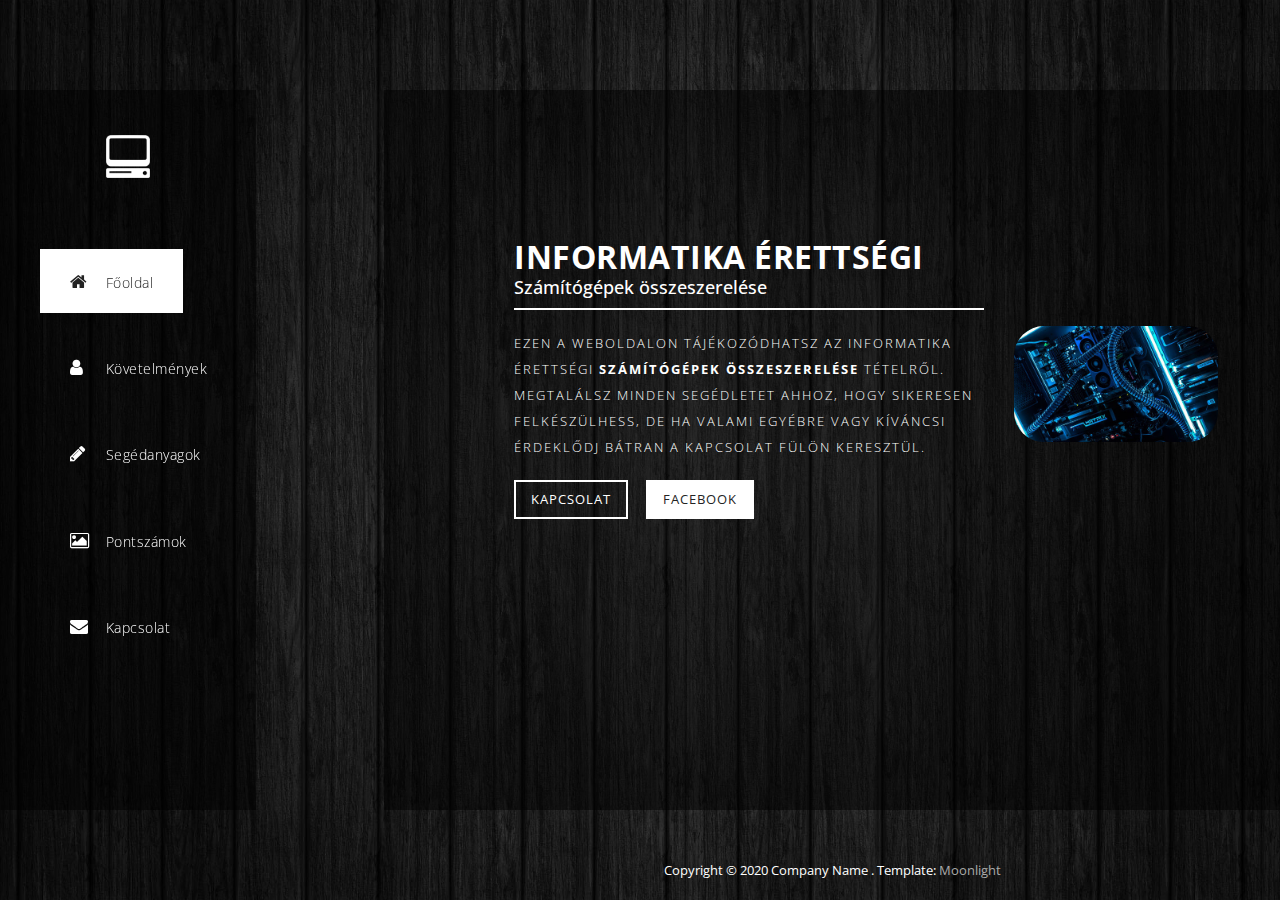
==== VR-weblap/index.html @ 4102e675 "Segédanyagok, pontszámok,és kapcsolat lap rendezés" ====
<!DOCTYPE html>
<html>
    <head>
        <meta charset="utf-8">
        <html lang="hu">
		<meta http-equiv="X-UA-Compatible" content="IE=edge,chrome=1">
        <title>Informatika-Számítógépek összeszerelése</title>

        <meta name="description" content="">
        <meta name="viewport" content="width=device-width, initial-scale=1">
        <link rel="apple-touch-icon" href="apple-touch-icon.png">

        <link rel="stylesheet" href="css/bootstrap.min.css">
        <link rel="stylesheet" href="css/bootstrap-theme.min.css">
        <link rel="stylesheet" href="css/fontAwesome.css">
        <link rel="stylesheet" href="css/light-box.css">
        <link rel="stylesheet" href="css/templatemo-main.css">

        <link href="https://fonts.googleapis.com/css?family=Open+Sans:300,400,600,700,800" rel="stylesheet">

        <script src="js/vendor/modernizr-2.8.3-respond-1.4.2.min.js"></script>
    </head>

<body>
    
    <div class="sequence">
  
      <div class="seq-preloader">
        <svg width="39" height="16" viewBox="0 0 39 16" xmlns="http://www.w3.org/2000/svg" class="seq-preload-indicator"><g fill="#F96D38"><path class="seq-preload-circle seq-preload-circle-1" d="M3.999 12.012c2.209 0 3.999-1.791 3.999-3.999s-1.79-3.999-3.999-3.999-3.999 1.791-3.999 3.999 1.79 3.999 3.999 3.999z"/><path class="seq-preload-circle seq-preload-circle-2" d="M15.996 13.468c3.018 0 5.465-2.447 5.465-5.466 0-3.018-2.447-5.465-5.465-5.465-3.019 0-5.466 2.447-5.466 5.465 0 3.019 2.447 5.466 5.466 5.466z"/><path class="seq-preload-circle seq-preload-circle-3" d="M31.322 15.334c4.049 0 7.332-3.282 7.332-7.332 0-4.049-3.282-7.332-7.332-7.332s-7.332 3.283-7.332 7.332c0 4.05 3.283 7.332 7.332 7.332z"/></g></svg>
      </div>
      
    </div>
    
  
        <nav>
          <div class="logo">
              <img src="computer.png" alt="">
          </div>
          <div class="mini-logo">
              <img src="" alt="">
          </div>
          <ul>
            <li><a href="#1"><i class="fa fa-home"></i> <em>Főoldal</em></a></li>
            <li><a href="#2"><i class="fa fa-user"></i> <em>Követelmények</em></a></li>
            <li><a href="#3"><i class="fa fa-pencil"></i> <em>Segédanyagok</em></a></li>
            <li><a href="#4"><i class="fa fa-image"></i> <em>Pontszámok</em></a></li>
            <li><a href="#5"><i class="fa fa-envelope"></i> <em>Kapcsolat</em></a></li>
          </ul>
        </nav>
        
        <div class="slides">
          <div class="slide" id="1">
            <div class="content first-content">
              <div class="container-fluid">
                  <div class="col-md-3">
				      <div class="author-image"><img src="insidepc.jpg" alt="Számítógép"></div>
				  </div>
                  <div class="col-md-9">
                      <h2 style="font-size: 2.5vw;">Informatika érettségi</h2>
					  <div class="alcim"><h4>Számítógépek összeszerelése</h4></div>
                      <p>Ezen a weboldalon tájékozódhatsz az informatika érettségi <strong>Számítógépek összeszerelése</strong> tételről. Megtalálsz minden segédletet ahhoz, hogy sikeresen felkészülhess, de ha valami egyébre vagy kíváncsi érdeklődj bátran a kapcsolat fülön keresztül.</p>
                      <div class="main-btn"><a href="#5">Kapcsolat</a></div>
                      <div class="fb-btn"><a rel="nofollow" href="https://www.facebook.com/roland.vass.737/">facebook</a></div>
					   
                  </div>
              </div>
            </div>
          </div>
          <div class="slide" id="2">
            <div class="content second-content">
                <div class="container-fluid">
                    <div class="col-md-6">
                        <div class="left-content">
                            <h2>Informatika érettségi követelményei összességében:</h2>
                            <ul class="kovetelmeny">
							<li>Alkalmazói készség</li>
							<li>Problémamegoldó készség</li>
							<li>Algoritmikus gondolkodás</li>
							<li>Önálló munkavégzés</li>
							<li>Alkotó munka</li>
							<li>Az informatika és a társadalom kölcsönhatásának ismerete</li>
							<li>Kommunikációs készség</li>
							</ul> 
                            
							<h4 class="tok">Tartalom orientált kompetenciák:</h4>
							<ul class="kovetelmeny">
							<li>Információs társadalom</li>
							<li>Informatikai alapok-hardver</li>
							<li>Informatikai alapok-szoftver</li>
							<li>Szövegszerkesztés</li>
						   <li>Táblázatkezelés</li>
							<li>Adatbázis-kezelés</li>
							<li>Információs hálózati szolgáltatások</li>
							<li>Prezentáció és grafika</li>
							<li>Könyvtárhasználat</li>
							<li>Algoritmizálás, adatmodellezés</li>
							<li>A programozás eszközei</li>
							</ul>
                         <div class="link"><a rel="nofollow" href="https://eduline.hu/erettsegi_felveteli/informatika_erettsegi_2018_vizsgakovetelmen_54W8I2">Olvass erről többet</a></div>
                      </div>
                    </div>
                    <div class="col-md-6">
                        <div class="right-image">
                          <img src="gep.jpg" alt="">
                      </div>
                    </div>
                </div>
            </div>
          </div>
          <div class="slide" id="3">
            <div class="content third-content">
                <div class="container-fluid">
                    <div class="col-md-12">
                        <div class="row">
                            <div class="first-section">
                                <div class="container-fluid">
                                    <div class="row">
                                        <div class="col-md-6">
                                            <div class="left-content">
												<h2>Neumann elvű számítógépek</h2>
												<p>Az ilyen gépek tartalmazzák a számítógép önvezérlését végző központi feldolgozó egységet (processzort), az adatokat és programokat a műveletek végzésének idejére tároló operatív memóriát, vezetékek rendszerét (adatsín-rendszer), a felhasználókkal történő kommunikációt végző I/O rendszert (ide soroljuk a hosszútávú adattárolást végző tárakat is), és tartalmazhatnak egyéb járulékos egységeket, melyek a működés fizikai feltételeit biztosítják (hűtőrendszer, energiaellátás stb.).</p>
                                                
                                            </div>
                                        </div>
                                        <div class="col-md-6">
                                            <div class="right-image">
                                                <img src="neumann2.jpg" alt="first service">
                                            </div>
                                        </div>
                                    </div>
                                </div>
                            </div>
                            <div class="second-section">
                                <div class="container-fluid">
                                    <div class="row">
                                        <div class="col-md-6">
                                            <div class="left-image">
                                                <img src="jel.jpg" alt="second service">
                                            </div>
                                        </div>
                                        <div class="col-md-6">
                                            <div class="right-content">
                                                <h2>Az analóg és digitális jel</h2>
                                                <p>Az analóg jel „folytonos” jel, hiszen folytonosan együtt változik azzal, amit jelöl, egy tartományban bármely két állapot közti, minden állapotot fel tud venni. 
												A digitális jelben csak számjegyeket használunk. Ilyenkor annak ellenére, hogy a jelenség folytonos , a jel csak egy-egy adott pillanat értékét mutatja meg.</p>
                                                
                                            </div>
                                        </div>
                                    </div>
                                </div>
                            </div>
						
						<div class="second-section">
                                <div class="container-fluid">
                                    <div class="row">
                                        <div class="col-md-6">
                                            <div class="left-image">
                                                <img src="bináris.png" alt="second service">
                                            </div>
                                        </div>
                                        <div class="col-md-6">
                                            <div class="right-content">
                                                <h2>Bináris számábrázolás</h2>
                                                <p>Egész számok ábrázolása: Számok ábrázolásához korlátozott számú bitet lehet felhasználni. A kettes számrendszerbeli számokat helyiértékesen ábrázoljuk. Tehát az utolsó számjegy a 20-on, azaz 1. Az előtte lévő a 21. Az ez előtti a 22, és így tovább.</p>
                                                
                                            </div>
                                        </div>
                                    </div>
                                </div>
                            </div>
						
						<div class="second-section">
                                <div class="container-fluid">
                                    <div class="row">
                                        <div class="col-md-6">
                                            <div class="left-image">
                                                <img src="hdd.jpg" alt="second service">
                                            </div>
                                        </div>
                                        <div class="col-md-6">
                                            <div class="right-content">
                                                <h2>Az adat és az adatmennyiség fogalma</h2>
												<p><b>adat:</b> elemi ismeret. Az informatikában adatnak nevezzük valamilyen jelrendszerben (kódolásban) ábrázolt jelek halmazát, sorozatát, melyek valamilyen számítástechnikai eszközzel rögzíthetők, feldolgozhatók, és megjeleníthetők.
												<br><b>adatmennyiség:</b> Az adatmennyiség az a mennyiség, amely a jelek számát méri valamely alapul választott jelrendszerben és ennek megfelelő mértékegységben.</p>
                                                <p>Itt elolvashatok az érettségi tételeket kidolgozva:</p>
												<div class="link"><a rel="nofollow" href="https://marrk.me/book/informatika_tetelek.pdf">megnyitás</a></div>
                                            </div>
                                        </div>
                                    </div>
                                </div>
                            </div>
						
                        </div>
                    </div>
                </div>
            </div>
          </div>
          
	<div class="slide" id="4">
            <div class="content fourth-content">
                <div class="container-fluid">
                    <div class="row">
                        <div class="col-md-4 col-sm-6">
                            <div class="item">
                                <div class="thumb">
                                    <a href="img/first_big_item.jpg" data-lightbox="image-1"><div class="hover-effect">
                                        <div class="hover-content">
                                            <h2>Number One</h2>
                                            <p>Quisque sit amet lacus in diam pretium faucibus. Cras vel justo lorem.</p>
                                        </div>
                                    </div></a>
                                    <div class="image">
                                        <img src="img/first_item.jpg">
                                    </div>
                                </div>
                            </div>
                        </div>
                        <div class="col-md-4 col-sm-6">
                            <div class="item">
                                <div class="thumb">
                                    <a href="img/second_big_item.jpg" data-lightbox="image-1"><div class="hover-effect">
                                        <div class="hover-content">
                                            <h2>Number Two</h2>
                                            <p>Donec eget dictum tellus. Curabitur a interdum diam. Nulla vestibulum porttitor porta.</p>
                                        </div>
                                    </div></a>
                                    <div class="image">
                                        <img src="img/second_item.jpg">
                                    </div>
                                </div>
                            </div>
                        </div>
                        <div class="col-md-4 col-sm-6">
                            <div class="item">
                                <div class="thumb">
                                    <a href="img/third_big_item.jpg" data-lightbox="image-1"><div class="hover-effect">
                                        <div class="hover-content">
                                            <h2>Number Three</h2>
                                            <p>Cras varius dolor et augue fringilla, eu commodo sapien iaculis.</p>
                                        </div>
                                    </div></a>
                                    <div class="image">
                                        <img src="img/third_item.jpg">
                                    </div>
                                </div>
                            </div>
                        </div>
                        <div class="col-md-4 col-sm-6">
                            <div class="item">
                                <div class="thumb">
                                    <a href="img/fourth_big_item.jpg" data-lightbox="image-1"><div class="hover-effect">
                                        <div class="hover-content">
                                            <h2>Number Four</h2>
                                            <p>Vestibulum augue ex, finibus sit amet nisi id, maximus ultrices ipsum.</p>
                                        </div>
                                    </div></a>
                                    <div class="image">
                                        <img src="img/fourth_item.jpg">
                                    </div>
                                </div>
                            </div>
                        </div>
                        <div class="col-md-4 col-sm-6">
                            <div class="item">
                                <div class="thumb">
                                    <a href="img/fifth_big_item.jpg" data-lightbox="image-1"><div class="hover-effect">
                                        <div class="hover-content">
                                            <h2>Fifth Item</h2>
                                            <p>Donec commodo, ex nec rutrum venenatis, nisi nisl malesuada magna.</p>
                                        </div>
                                    </div></a>
                                    <div class="image">
                                        <img src="img/fifth_item.jpg">
                                    </div>
                                </div>
                            </div>
                        </div>
                        <div class="col-md-4 col-sm-6">
                            <div class="item">
                                <div class="thumb">
                                    <a href="img/sixth_big_item.jpg" data-lightbox="image-1"><div class="hover-effect">
                                        <div class="hover-content">
                                            <h2>Sixth Item</h2>
                                            <p>Maecenas dapibus neque sed nisl consectetur, id semper nisi egestas.</p>
                                        </div>
                                    </div></a>
                                    <div class="image">
                                        <img src="img/sixth_item.jpg">
                                    </div>
                                </div>
                            </div>
                        </div>
                        <div class="col-md-4 col-sm-6">
                            <div class="item">
                                <div class="thumb">
                                    <a href="img/seventh_big_item.jpg" data-lightbox="image-1"><div class="hover-effect">
                                        <div class="hover-content">
                                            <h2>Number Seven</h2>
                                            <p>Etiam aliquet, est id varius fringilla, eros libero pellentesque lectus.</p>
                                        </div>
                                    </div></a>
                                    <div class="image">
                                        <img src="img/seventh_item.jpg">
                                    </div>
                                </div>
                            </div>
                        </div>
                        <div class="col-md-4 col-sm-6">
                            <div class="item">
                                <div class="thumb">
                                    <a href="img/eight_big_item.jpg" data-lightbox="image-1"><div class="hover-effect">
                                        <div class="hover-content">
                                            <h2>Number Eight</h2>
                                            <p>Vestibulum augue ex, finibus sit amet nisi id, maximus ultrices ipsum.</p>
                                        </div>
                                    </div></a>
                                    <div class="image">
                                        <img src="img/eight_item.jpg">
                                    </div>
                                </div>
                            </div>
                        </div>
                        <div class="col-md-4 col-sm-6">
                            <div class="item">
                                <div class="thumb">
                                    <a href="img/ninth_big_item.jpg" data-lightbox="image-1"><div class="hover-effect">
                                        <div class="hover-content">
                                            <h2>Number Nine</h2>
                                            <p>Orci varius natoque penatibus et magnis dis parturient montes.</p>
                                        </div>
                                    </div></a>
                                    <div class="image">
                                        <img src="img/ninth_item.jpg">
                                    </div>
                                </div>
                            </div>
                        </div>
                        <div class="col-md-4 col-sm-6">
                            <div class="item">
                                <div class="thumb">
                                    <a href="img/fifth_big_item.jpg" data-lightbox="image-1"><div class="hover-effect">
                                        <div class="hover-content">
                                            <h2>Number Ten</h2>
                                            <p>Vestibulum augue ex, finibus sit amet nisi id, maximus ultrices ipsum.</p>
                                        </div>
                                    </div></a>
                                    <div class="image">
                                        <img src="img/fifth_item.jpg">
                                    </div>
                                </div>
                            </div>
                        </div>
                        <div class="col-md-4 col-sm-6">
                            <div class="item">
                                <div class="thumb">
                                    <a href="img/first_big_item.jpg" data-lightbox="image-1"><div class="hover-effect">
                                        <div class="hover-content">
                                            <h2>Eleventh Item</h2>
                                            <p>Cras varius dolor et augue fringilla, eu commodo sapien iaculis.</p>
                                        </div>
                                    </div></a>
                                    <div class="image">
                                        <img src="img/first_item.jpg">
                                    </div>
                                </div>
                            </div>
                        </div>
                        <div class="col-md-4 col-sm-6">
                            <div class="item">
                                <div class="thumb">
                                    <a href="img/second_big_item.jpg" data-lightbox="image-1"><div class="hover-effect">
                                        <div class="hover-content">
                                            <h2>Twelvth Item</h2>
                                            <p>Etiam tincidunt magna ex, sit amet lobortis felis bibendum id.</p>
                                        </div>
                                    </div></a>
                                    <div class="image">
                                        <img src="img/second_item.jpg">
                                    </div>
                                </div>
                            </div>
                        </div>
                    </div>
                </div>
            </div>
          </div>
          <div class="slide" id="5">
            <div class="content fifth-content">
                <div class="container-fluid">
                    <div class="col-md-6">
                        
    <!-- How to change your own map point
            1. Go to Google Maps
            2. Click on your location point
            3. Click "Share" and choose "Embed map" tab
            4. Copy only URL and paste it within the src="" field below
	-->                 <div class="kapcsszov">
						<h2 class="kapcsszov">Vedd fel velem a kapcsolatot</h2>    
						</div>
						<div class="kep">
                            <img src="VR.jpg">
						</div>
                    </div>
                    <div class="col-md-6">
                        <form id="contact" action="https://formspree.io/f/mwkwbogq" method="post">
                            <div class="row">
                                <div class="col-md-12">
                                  <fieldset>
                                    <input name="name" type="text" class="form-control" id="name" placeholder="Név" required="">
                                  </fieldset>
                                </div>
                                <div class="col-md-12">
                                  <fieldset>
                                    <input name="email" type="email" class="form-control" id="email" placeholder="Email" required="">
                                  </fieldset>
                                </div>
                                 <div class="col-md-12">
                                  <fieldset>
                                    <input name="subject" type="text" class="form-control" id="subject" placeholder="Tárgy" required="">
                                  </fieldset>
                                </div>
                                <div class="col-md-12">
                                  <fieldset>
                                    <textarea name="message" rows="6" class="form-control" id="message" placeholder="Üzenet" required=""></textarea>
                                  </fieldset>
                                </div>
                                <div class="col-md-12">
                                  <fieldset>
                                    <button type="submit" id="form-submit" class="btn">Küldés</button>
                                  </fieldset>
                                </div>
                            </div>
                        </form>
                    </div>
                </div>
            </div>
          </div>
        </div>

        <div class="footer">
          <div class="content">
              <p>Copyright &copy; 2020 Company Name . Template: <a rel="nofollow" href="https://templatemo.com/tm-512-moonlight">Moonlight</a></p>
          </div>
        </div>
 
    <script src="https://ajax.googleapis.com/ajax/libs/jquery/1.11.2/jquery.min.js"></script>
    <script>window.jQuery || document.write('<script src="js/vendor/jquery-1.11.2.min.js"><\/script>')</script>

    <script src="js/vendor/bootstrap.min.js"></script>
    
    <script src="js/datepicker.js"></script>
    <script src="js/plugins.js"></script>
    <script src="js/main.js"></script>

    <script type="text/javascript">
    $(document).ready(function() {

        

        // navigation click actions 
        $('.scroll-link').on('click', function(event){
            event.preventDefault();
            var sectionID = $(this).attr("data-id");
            scrollToID('#' + sectionID, 750);
        });
        // scroll to top action
        $('.scroll-top').on('click', function(event) {
            event.preventDefault();
            $('html, body').animate({scrollTop:0}, 'slow');         
        });
        // mobile nav toggle
        $('#nav-toggle').on('click', function (event) {
            event.preventDefault();
            $('#main-nav').toggleClass("open");
        });
    });
    // scroll function
    function scrollToID(id, speed){
        var offSet = 0;
        var targetOffset = $(id).offset().top - offSet;
        var mainNav = $('#main-nav');
        $('html,body').animate({scrollTop:targetOffset}, speed);
        if (mainNav.hasClass("open")) {
            mainNav.css("height", "1px").removeClass("in").addClass("collapse");
            mainNav.removeClass("open");
        }
    }
    if (typeof console === "undefined") {
        console = {
            log: function() { }
        };
    }
    </script>
</body>
</html>
---- VR-weblap/css/light-box.css ----
/* LIGHT BOX */

body:after {
  content: url(../img/close.png) url(../img/loading.gif) url(../img/prev.png) url(../img/next.png);
  display: none;
}

body.lb-disable-scrolling {
  overflow: hidden;
}

.lightboxOverlay {
  position: absolute;
  top: 0;
  left: 0;
  z-index: 99999;
  background-color: black;
  filter: progid:DXImageTransform.Microsoft.Alpha(Opacity=80);
  opacity: 0.8;
  display: none;
}

.lightbox {
  position: absolute;
  margin-top: 0%;
  left: 0;
  width: 100%;
  z-index: 100000;
  text-align: center;
  line-height: 0;
  font-weight: normal;
}

.lightbox .lb-image {
  display: block;
  height: auto;
  max-width: inherit;
  max-height: none;
  border-radius: 5px;

  /* Image border */
  border: 10px solid white;
}

.lightbox a img {
  border: none;
}

.lb-outerContainer {
  position: relative;
  *zoom: 1;
  width: 250px;
  height: 250px;
  margin: 0 auto;
  border-radius: 4px;

  /* Background color behind image.
     This is visible during transitions. */
  background-color: white;
}

.lb-outerContainer:after {
  content: "";
  display: table;
  clear: both;
}

.lb-loader {
  position: absolute;
  top: 43%;
  left: 0;
  height: 25%;
  width: 100%;
  text-align: center;
  line-height: 0;
}

.lb-cancel {
  display: block;
  width: 32px;
  height: 32px;
  margin: 0 auto;
  background: url(../img/loading.gif) no-repeat;
}

.lb-nav {
  position: absolute;
  top: 0;
  left: 0;
  height: 100%;
  width: 100%;
  z-index: 10;
}

.lb-container > .nav {
  left: 0;
}

.lb-nav a {
  outline: none;
  background-image: url('[data-uri]');
}

.lb-prev, .lb-next {
  height: 100%;
  cursor: pointer;
  display: block;
}

.lb-nav a.lb-prev {
  width: 34%;
  left: 0;
  float: left;
  background: url(../img/prev.png) left 48% no-repeat;
  filter: progid:DXImageTransform.Microsoft.Alpha(Opacity=0);
  opacity: 0;
  -webkit-transition: opacity 0.6s;
  -moz-transition: opacity 0.6s;
  -o-transition: opacity 0.6s;
  transition: opacity 0.6s;
}

.lb-nav a.lb-prev:hover {
  filter: progid:DXImageTransform.Microsoft.Alpha(Opacity=100);
  opacity: 1;
}

.lb-nav a.lb-next {
  width: 64%;
  right: 0;
  float: right;
  background: url(../img/next.png) right 48% no-repeat;
  filter: progid:DXImageTransform.Microsoft.Alpha(Opacity=0);
  opacity: 0;
  -webkit-transition: opacity 0.6s;
  -moz-transition: opacity 0.6s;
  -o-transition: opacity 0.6s;
  transition: opacity 0.6s;
}

.lb-nav a.lb-next:hover {
  filter: progid:DXImageTransform.Microsoft.Alpha(Opacity=100);
  opacity: 1;
}

.lb-dataContainer {
  margin: 0 auto;
  padding-top: 5px;
  *zoom: 1;
  width: 100%;
  -moz-border-radius-bottomleft: 4px;
  -webkit-border-bottom-left-radius: 4px;
  border-bottom-left-radius: 4px;
  -moz-border-radius-bottomright: 4px;
  -webkit-border-bottom-right-radius: 4px;
  border-bottom-right-radius: 4px;
}

.lb-dataContainer:after {
  content: "";
  display: table;
  clear: both;
}

.lb-data {
  padding: 0 4px;
  color: #ccc;
}

.lb-data .lb-details {
  width: 85%;
  float: left;
  text-align: left;
  line-height: 1.1em;
}

.lb-data .lb-caption {
  font-size: 13px;
  font-weight: bold;
  line-height: 1em;
}

.lb-data .lb-caption a {
  color: #4ae;
}

.lb-data .lb-number {
  margin-top: 15px;
  display: block;
  clear: left;
  padding-bottom: 1em;
  font-size: 13px;
  color: #999999;
}

.lb-data .lb-close {
  display: block;
  float: right;
  width: 30px;
  height: 30px;
  background: url(../img/close.png) top right no-repeat;
  text-align: right;
  outline: none;
  filter: progid:DXImageTransform.Microsoft.Alpha(Opacity=70);
  opacity: 0.7;
  -webkit-transition: opacity 0.2s;
  -moz-transition: opacity 0.2s;
  -o-transition: opacity 0.2s;
  transition: opacity 0.2s;
}

.lb-data .lb-close:hover {
  cursor: pointer;
  filter: progid:DXImageTransform.Microsoft.Alpha(Opacity=100);
  opacity: 1;
}
---- VR-weblap/css/templatemo-main.css ----
/* 

Moonlight Template 

https://templatemo.com/tm-512-moonlight

*/

@keyframes seq-preloader {
  50% {
    opacity: 1;
  }
  
  100% {
    opacity: 0;
  }
}

.seq-preloader {
  background: white;
  visibility: visible;
  opacity: 1;
  position: absolute;
  z-index: 9999;
  height: 100%;
  width: 100%;
  top: 0;
  left: 0;
  right: 0;
  bottom: 0;
}

.seq-preloader.seq-preloaded {
  opacity: 0;
  visibility: hidden;
  transition: visibility 0s .5s, opacity .5s;
}

.seq-preload-indicator {
  overflow: visible;
  position: relative;
  top: 50%;
  left: 50%;
  transform: translate(-50%, -50%);
}

.seq-preload-circle {
  display: inline-block;
  height: 12px;
  width: 12px;
  fill: #7a7a7a;
  opacity: 0;
  animation: seq-preloader 1.25s infinite;
}

.seq-preload-circle-2 {
  animation-delay: .15s;
}

.seq-preload-circle-3 {
  animation-delay: .3s;
}

.seq-preload-indicator-fallback {
  width: 42px;
  overflow: visible;
}

.seq-preload-indicator-fallback .seq-preload-circle {
  width: 8px;
  height:8px;
  background-color: #f4f4f4;
  border-radius: 100%;
  opacity: 1;
  display: inline-block;
  vertical-align: middle;
}

.seq-preload-indicator-fallback .seq-preload-circle-2 {
  margin-left: 3px;
  margin-right: 3px;
  width: 12px;
  height: 12px;
}

.seq-preload-indicator-fallback .seq-preload-circle-3 {
  width: 16px;
  height: 16px;
}


/* MAIN CSS */

@-webkit-keyframes fill {
  0% {
    width: 0%;
    height: 1px;
  }
  50% {
    width: 100%;
    height: 1px;
  }
  100% {
    width: 100%;
    height: 100%;
    background: #fff;
  }
}
@keyframes fill {
  0% {
    width: 0%;
    height: 1px;
  }
  50% {
    width: 100%;
    height: 1px;
  }
  100% {
    width: 100%;
    height: 100%;
    background: #fff;
  }
}
@-webkit-keyframes fillColour {
  0% {
    color: #fff;
  }
  50% {
    color: #fff;
  }
  100% {
    color: #333;
  }
}
@keyframes fillColour {
  0% {
    color: #fff;
  }
  50% {
    color: #fff;
  }
  100% {
    color: #333;
  }
}
* {
  margin: 0;
  padding: 0;
  -webkit-box-sizing: border-box;
  box-sizing: border-box;
  font-family: "Open Sans", sans-serif;
}

html {
	overflow: hidden;
}

body {
  overflow: hidden;
  font-size: 100%;
}

nav {
	top: 10vh;
	bottom: 10vh;
  	text-align: center;
  	background: rgba(0, 0, 0, 0.5);
  	position: fixed;
  	z-index: 100;
  	height: 80vh;
  	left: 0;
  	width: 20%;
  	font-weight: 300;
  	font-size: 1rem;
}

nav em {
	font-style: normal;
	margin-left: 5px;
	font-size: 14px;
}

nav ul li i {
	width: 25px;
}

nav ul li a {
	font-size: 18px;
}

nav .mini-logo {
	display: none;
}

nav .logo {
	margin-top: 45px;
	padding: 0px 20px;
}

nav .logo img {
	max-width: 20%;
	overflow-y: hidden;
}

nav ul {
	margin-top: 60px;
  	text-align: left;
  	margin-left: 40px;
  	list-style-type: none;
  	height: 48vh;
  	display: -webkit-box;
  	display: -ms-flexbox;
  	display: flex;
  	-webkit-box-orient: vertical;
  	-webkit-box-direction: normal;
    -ms-flex-direction: column;
    flex-direction: column;
  	-ms-flex-pack: distribute;
    justify-content: space-around;
}
nav ul li {
	margin: 25px 0px;
}
nav a, nav a:visited, nav a:active {
  color: #fff;
}
nav a {
	text-decoration: none!important;
	font-size: 14px;
	letter-spacing: 0.5px;
  	-webkit-transition: color 2s, background 1s;
  	transition: color 2s, background 1s;
  	padding: 20px 30px;
  	position: relative;
  	z-index: 0;
}
nav a.active {
  background-color: #fff;
  color: #232323;
}
nav a::before {
  content: "";
  position: absolute;
  height: 0%;
  width: 0%;
  bottom: 0;
  left: 0;
  opacity: 1;
  z-index: -1;
}
nav a:hover {
	text-decoration: none;
  -webkit-animation: fillColour 0.7s forwards ease-in-out;
          animation: fillColour 0.7s forwards ease-in-out;
}
nav a:hover::before {
  -webkit-animation: fill 0.7s forwards ease-in-out;
          animation: fill 0.7s forwards ease-in-out;
  opacity: 1;
}

.slides {
  width: 600vw;
  height: 100vh;
  -webkit-transition: -webkit-transform 0.8s ease;
  transition: -webkit-transform 0.8s ease;
  transition: transform 0.8s ease;
  transition: transform 0.8s ease, -webkit-transform 0.8s ease;
}
.slides .slide {
  height: 100vh;
  width: 100vw;
  float: left;
  text-align: center;
  background-size: cover;
}
.slides .slide .content {
  overflow-y: scroll;
  position: relative;
  width: 70%;
  height: 80%;
  left: 30%;
  top: 10%;
  bottom: 10%;
  background: rgba(0, 0, 0, 0.5);
}
.content::-webkit-scrollbar {
  width: 5px;
  height: 8px;
  background-color: rgba(0, 0, 0, 0.5);
}
/* Add a thumb */
.content::-webkit-scrollbar-thumb {
    background: rgba(250, 250, 250, 0.5);
}

.slides .slide:nth-child(1) {
  background-image: url("../img/dark.jpg");
}
.slides .slide:nth-child(2) {
  background-image: url(../img/dark.jpg);
}
.slides .slide:nth-child(3) {
  background-image: url(../img/dark.jpg);
}
.slides .slide:nth-child(4) {
  background-image: url(../img/dark.jpg);
 }
.slides .slide:nth-child(5) {
  background-image: url(../img/dark.jpg);
}
.slides .slide:nth-child(6) {
  background-image: url(../img/dark.jpg);
}
.slides .slide img {
  width: 100%;
}


.main-btn a:hover {
	background-color: #fff;
	color: #232323!important;
}


.first-content {
	padding: 100px;
	text-align: left;
	padding-top: 13%;
}

.first-content .author-image img {
	margin-top: 70px;
	width: 150%;
	height: 150%;
	border-radius: 30px;
	max-width: 150%;
	overflow: hidden;
	float: left;
	margin-right: 35px;
	
}

.first-content h2 {
	font-size: 36px;
	text-transform: uppercase;
	font-weight: 700;
	color: #fff;
	letter-spacing: 0.5px;
	/*border-bottom: 2px solid #fff;
	display: inline-block;*/
	padding-bottom: 10px;
	/*margin-bottom: 20px;*/
	margin-top: 0px;
	line-height: 2px;
}

.alcim {
	line-height: 2px;
	border-bottom: 2px solid #fff;
	color: white;
	font-size: 90px;
	
}

.first-content p {
	color: #fff;
	font-size: 13px;
	text-transform: uppercase;
	font-weight: 300;
	letter-spacing: 2px;
	line-height: 26px;
	margin-bottom: 20px;
	margin-top: 20px;
}

.first-content em {
	font-style: normal;
	font-weight: 600;
}

.first-content .main-btn {
	display: inline-block;
	margin-right: 15px;
}

.first-content .main-btn a {
	display: inline-block;
	border: 2px solid #fff;
	padding: 8px 15px;
	font-size: 13px;
	text-transform: uppercase;
	letter-spacing: 1px;
	color: #fff;
	text-decoration: none;
	transition: all 0.5s;
	transition: all 0.5s;
}

.first-content .fb-btn {
	display: inline-block;
}

.first-content .fb-btn a {
	display: inline-block;
	background-color: #fff;
	border: 2px solid #fff;
	padding: 8px 15px;
	font-size: 13px;
	text-transform: uppercase;
	letter-spacing: 1px;
	color: #232323;
	text-decoration: none;
	transition: all 0.5s;
}

.first-content .fb-btn a:hover {
	color: #fff;
	background-color: transparent;
}


.second-content .container-fluid {
	padding-right: 0px;
	padding-left: 0px;
}

.second-content .container-fluid .col-md-6 {
	padding-right: 0px;
	padding-left: 0px;
}

.second-content .right-image img {
	max-width: 100%;
	min-width: 100%;
	overflow: hidden;
	float: right;
	
}

.second-content .left-content {
	padding: 60px;
	text-align: left;
}

.second-content h2 {
	font-size: 36px;
	text-transform: uppercase;
	font-weight: 700;
	color: #fff;
	letter-spacing: 0.5px;
	border-bottom: 2px solid #fff;
	display: inline-block;
	padding-bottom: 10px;
	margin-bottom: 20px;
	margin-top: 0px;
}

.second-content p {
	font-size: 13px;
	color: #fff;
	letter-spacing: 0.5px;
	font-weight: 300;
	line-height: 24px;
	margin-bottom: 30px;
}

.second-content a {
	color: #fff;
	text-decoration: underline;
}

.second-content .main-btn a {
	display: inline-block;
	border: 2px solid #fff;
	padding: 8px 15px;
	font-size: 13px;
	text-transform: uppercase;
	letter-spacing: 1px;
	color: #fff;
	text-decoration: none;
	transition: all 0.5s;
}


.third-content {
	text-align: left;
	padding: 30px;
}

.third-content .container-fluid {
	padding-right: 7.5px;
	padding-left: 7.5px;
}

.third-content .first-section .left-content {
	margin-right: 15px;
	margin-top: 12px;
}

.third-content .first-section .right-image {
	margin-left: 15px;
	
}

.third-content .second-section {
	margin-top: 30px;
}

.third-content .second-section .right-content {
	margin-left: 15px;
	margin-top: 12px;
}

.third-content .second-section .left-image {
	margin-right: 15px;
	height: 80%;
	width: 80%;
}

.third-content h2 {
	font-size: 24px;
	text-transform: uppercase;
	font-weight: 700;
	color: #fff;
	letter-spacing: 0.5px;
	border-bottom: 2px solid #fff;
	display: inline-block;
	padding-bottom: 10px;
	margin-bottom: 20px;
	margin-top: 0px;
}

.third-content p {
	font-size: 13px;
	color: #fff;
	letter-spacing: 0.5px;
	font-weight: 300;
	line-height: 24px;
	margin-bottom: 20px;
}

.third-content .main-btn a {
	display: inline-block;
	border: 2px solid #fff;
	padding: 8px 15px;
	font-size: 13px;
	text-transform: uppercase;
	letter-spacing: 1px;
	color: #fff;
	text-decoration: none;
	transition: all 0.5s;
}

.third-content .col-md-6 {
	margin: 0px;
	padding: 0px;
}


.fourth-content {
	padding: 5px;
}

.fourth-content .container-fluid {
	padding-right: 15px;
	padding-left: 15px;
}

.fourth-content .container-fluid .col-md-4 {
	padding-right: 0px;
	padding-left: 0px;
}

.fourth-content .item {
	margin: 10px;
}

.fourth-content .item img {
	max-width: 100%;
	overflow: hidden;
}

.fourth-content .item .thumb {
	position: relative;
}

.fourth-content .item .hover-effect {
	text-align: left;
	position: absolute;
	color: #fff;
	background-color: rgba(0,0,0,0.95);
	bottom: 0;
	top: 0;
	left: 0;
	right: 0;
	opacity: 0;
	visibility: hidden;
	transition: all 0.8s;
}

.fourth-content .item:hover .hover-effect {
	opacity: 1;
	visibility: visible;
}

.fourth-content .item .hover-effect .hover-content {
	transform: translateY(-50%);
    position: absolute;
    text-align: left;
    width: 100%;
    top: 50%;
    left: 0;
    padding: 30px;
}

.fourth-content .item .hover-effect h2 {
	font-size: 18px;
	text-transform: uppercase;
	font-weight: 700;
	color: #fff;
	letter-spacing: 0.5px;
	border-bottom: 1px solid #fff;
	display: inline-block;
	padding-bottom: 10px;
	margin-bottom: 10px;
	margin-top: 0px;
}

.fourth-content .item .hover-effect p {
	font-size: 13px;
	text-transform: uppercase;
	letter-spacing: 0.5px;
	line-height: 22px;
	padding-bottom: 0px;
	margin-bottom: 0px;
}



.fifth-content .container-fluid {
	padding-left: 0px;
	padding-right: 0px;
}

.fifth-content .container-fluid .col-md-6 {
	padding-left: 0px;
	padding-right: 0px;
}

.fifth-content #map {
	padding: 50px 0px 50px 50px;
}

.fifth-content #contact {
	padding: 50px 50px 50px 50px;
}

.fifth-content input {
  border-radius: 0px;
  padding-left: 15px;
  font-size: 13px;
  font-weight: 300;
  color: #fff;
  background-color: rgba(250, 250, 250, 0.15);
  outline: none;
  border: none;
  box-shadow: none;
  line-height: 40px;
  height: 40px;
  width: 100%;
  margin-bottom: 25px;
}

.fifth-content textarea {
  border-radius: 0px;
  padding-left: 15px;
  padding-top: 10px;
  font-size: 13px;
  font-weight: 300;
  color: #fff;
  background-color: rgba(250, 250, 250, 0.15);
  outline: none;
  border: none;
  box-shadow: none;
  height: 165px;
  max-height: 220px;
  width: 100%;
  max-width: 100%;
  margin-bottom: 25px;
}

.fifth-content button {
	max-width: 100%;
	width: 100%;
    display: inline-block;
	border: 2px solid #fff;
	padding: 8px 15px;
	font-size: 13px;
	text-transform: uppercase;
	letter-spacing: 1px;
	color: #fff;
	text-decoration: none;
	background-color: transparent;
	border-radius: 0px;
	transition: all 0.5s;
}

.fifth-content button:hover {
	color: #232323;
	background-color: #fff;
}

.footer .content {
	left: 30%;
	width: 70%;
	max-width: 70%;
	position: absolute;
	bottom: 0;
	right: 0;
	display: inline-block;
}

.footer .content p {
	text-align: center;
	font-size: 13px;
	color: #fff;
	margin-bottom: 20px;
}

.footer .content p a {
	color: #aaa;
	text-decoration: none;
}



/* REPONSIVE */

@media (max-width: 991px) {

	nav ul {
  		margin-left: 25px;
  	}

	.first-content {
		text-align: center;
		padding: 50px;
	}

	.first-content .author-image img {
		max-width: 195px;
		float: none;
		margin-right: 0px;
		margin-bottom: 30px;
	}

	.third-content .first-section {
		border-bottom: 1px solid rgba(250,250,250,0.3);
		padding-bottom: 45px;
		margin-bottom: 45px;
	}

	.third-content .first-section .left-content {
		margin-right: 0px;
		margin-bottom: 30px;
	}

	.third-content .first-section .right-image {
		margin-left: 0px;
	}

	.third-content .second-section .right-content {
		margin-left: 0px;
		margin-top: 30px;
	}


	.third-content .second-section .left-image {
		margin-right: 0px;
	}

	.fifth-content #map {
		padding: 30px 30px 30px 30px;
	}

	.fifth-content #contact {
		padding: 30px 30px 30px 30px;
	}

}

@media (max-width: 749px) {

	nav {
		width: 15vh;
	}

	nav .logo {
		display: none;
	}

	nav .mini-logo {
		margin-top: 60px;
		display: block;
	}

	nav ul {
		text-align: center;
		margin-left: 0px;
	}


	nav ul li em {
		display: none;
	}

	nav ul li i {
		width: 20px;
		height: 20px;
		line-height: 20px;
		text-align: center;
	}

	.first-content {
		padding: 30px 5px;
	}

	.first-content .main-btn {
		display: inline-block;
		margin-right: 0px;
		margin-bottom: 15px;
	}

	.second-content .left-content {
		padding: 30px;
		text-align: left;
	}

	.fourth-content .item .hover-effect h2 {
		font-size: 15px;
	}


	.fifth-content #map {
		padding: 15px 15px 15px 15px;
	}

	.fifth-content #contact {
		padding: 15px 15px 15px 15px;
	}

}

@media(max-width: 450px) {
	nav ul {
		margin-top: 30px;
	}
	nav ul li {
		margin: 10px 0px;
	}
	nav a {
	  	padding: 15px 20px;
	}
}

.kep {
	width: 95%;
	height: 95%;
	padding: 25px 60px 70px 130px;
	
	
}

.kapcsszov{
	color: white;
	margin-left: 20px;
	margin-top: 15px;
	text-transform: inherit
}

.kovetelmeny{
	color: white;
	font-size: 14px;
}

.tok {
	color: white;
	text-decoration: underline;
	
	
}

.link{
	display: inline-block;
	background-color: black;
	border: 2px solid #fff;
	padding: 8px 15px;
	font-size: 13px;
	text-transform: uppercase;
	letter-spacing: 1px;
	color: #232323;
	text-decoration: none;
	transition: all 0.5s;
}

.alapal{
	color: white;
	text-decoration: underline;
	font-size: 17px;
}

.col-md-3{
	width: 25%;
	float: right;
}
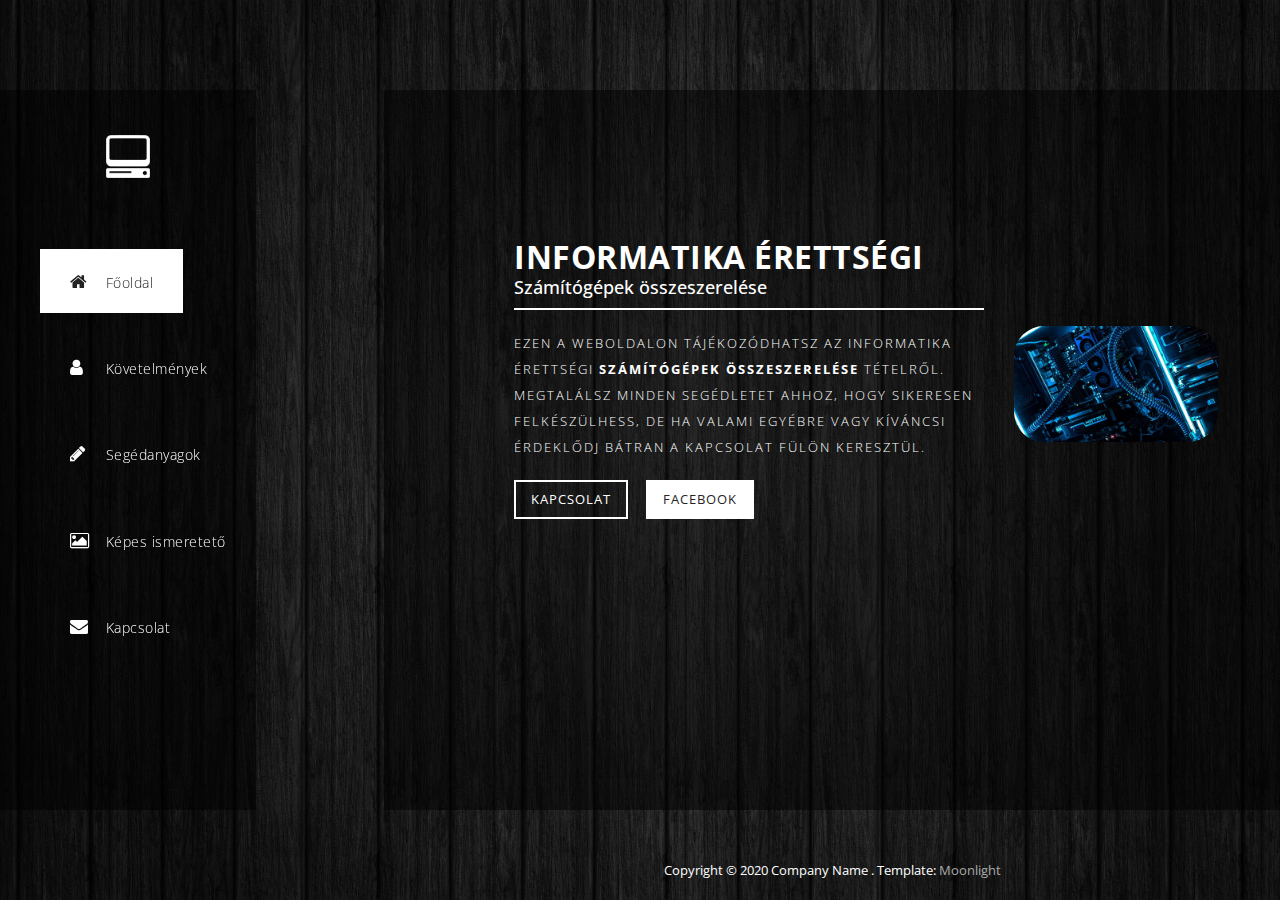
==== commit 1ddc91d4: "Képes ismertető oldal elkészült." ====
--- a/VR-weblap/index.html
+++ b/VR-weblap/index.html
@@ -43,7 +43,7 @@
             <li><a href="#1"><i class="fa fa-home"></i> <em>Főoldal</em></a></li>
             <li><a href="#2"><i class="fa fa-user"></i> <em>Követelmények</em></a></li>
             <li><a href="#3"><i class="fa fa-pencil"></i> <em>Segédanyagok</em></a></li>
-            <li><a href="#4"><i class="fa fa-image"></i> <em>Pontszámok</em></a></li>
+            <li><a href="#4"><i class="fa fa-image"></i> <em>Képes ismeretető</em></a></li>
             <li><a href="#5"><i class="fa fa-envelope"></i> <em>Kapcsolat</em></a></li>
           </ul>
         </nav>
@@ -203,179 +203,179 @@
                         <div class="col-md-4 col-sm-6">
                             <div class="item">
                                 <div class="thumb">
-                                    <a href="img/first_big_item.jpg" data-lightbox="image-1"><div class="hover-effect">
-                                        <div class="hover-content">
-                                            <h2>Number One</h2>
-                                            <p>Quisque sit amet lacus in diam pretium faucibus. Cras vel justo lorem.</p>
-                                        </div>
-                                    </div></a>
-                                    <div class="image">
-                                        <img src="img/first_item.jpg">
-                                    </div>
-                                </div>
-                            </div>
-                        </div>
-                        <div class="col-md-4 col-sm-6">
-                            <div class="item">
-                                <div class="thumb">
-                                    <a href="img/second_big_item.jpg" data-lightbox="image-1"><div class="hover-effect">
-                                        <div class="hover-content">
-                                            <h2>Number Two</h2>
-                                            <p>Donec eget dictum tellus. Curabitur a interdum diam. Nulla vestibulum porttitor porta.</p>
-                                        </div>
-                                    </div></a>
-                                    <div class="image">
-                                        <img src="img/second_item.jpg">
-                                    </div>
-                                </div>
-                            </div>
-                        </div>
-                        <div class="col-md-4 col-sm-6">
-                            <div class="item">
-                                <div class="thumb">
-                                    <a href="img/third_big_item.jpg" data-lightbox="image-1"><div class="hover-effect">
-                                        <div class="hover-content">
-                                            <h2>Number Three</h2>
-                                            <p>Cras varius dolor et augue fringilla, eu commodo sapien iaculis.</p>
-                                        </div>
-                                    </div></a>
-                                    <div class="image">
-                                        <img src="img/third_item.jpg">
-                                    </div>
-                                </div>
-                            </div>
-                        </div>
-                        <div class="col-md-4 col-sm-6">
-                            <div class="item">
-                                <div class="thumb">
-                                    <a href="img/fourth_big_item.jpg" data-lightbox="image-1"><div class="hover-effect">
-                                        <div class="hover-content">
-                                            <h2>Number Four</h2>
-                                            <p>Vestibulum augue ex, finibus sit amet nisi id, maximus ultrices ipsum.</p>
-                                        </div>
-                                    </div></a>
-                                    <div class="image">
-                                        <img src="img/fourth_item.jpg">
-                                    </div>
-                                </div>
-                            </div>
-                        </div>
-                        <div class="col-md-4 col-sm-6">
-                            <div class="item">
-                                <div class="thumb">
-                                    <a href="img/fifth_big_item.jpg" data-lightbox="image-1"><div class="hover-effect">
-                                        <div class="hover-content">
-                                            <h2>Fifth Item</h2>
-                                            <p>Donec commodo, ex nec rutrum venenatis, nisi nisl malesuada magna.</p>
-                                        </div>
-                                    </div></a>
-                                    <div class="image">
-                                        <img src="img/fifth_item.jpg">
-                                    </div>
-                                </div>
-                            </div>
-                        </div>
-                        <div class="col-md-4 col-sm-6">
-                            <div class="item">
-                                <div class="thumb">
-                                    <a href="img/sixth_big_item.jpg" data-lightbox="image-1"><div class="hover-effect">
-                                        <div class="hover-content">
-                                            <h2>Sixth Item</h2>
-                                            <p>Maecenas dapibus neque sed nisl consectetur, id semper nisi egestas.</p>
-                                        </div>
-                                    </div></a>
-                                    <div class="image">
-                                        <img src="img/sixth_item.jpg">
-                                    </div>
-                                </div>
-                            </div>
-                        </div>
-                        <div class="col-md-4 col-sm-6">
-                            <div class="item">
-                                <div class="thumb">
-                                    <a href="img/seventh_big_item.jpg" data-lightbox="image-1"><div class="hover-effect">
-                                        <div class="hover-content">
-                                            <h2>Number Seven</h2>
-                                            <p>Etiam aliquet, est id varius fringilla, eros libero pellentesque lectus.</p>
-                                        </div>
-                                    </div></a>
-                                    <div class="image">
-                                        <img src="img/seventh_item.jpg">
-                                    </div>
-                                </div>
-                            </div>
-                        </div>
-                        <div class="col-md-4 col-sm-6">
-                            <div class="item">
-                                <div class="thumb">
-                                    <a href="img/eight_big_item.jpg" data-lightbox="image-1"><div class="hover-effect">
-                                        <div class="hover-content">
-                                            <h2>Number Eight</h2>
-                                            <p>Vestibulum augue ex, finibus sit amet nisi id, maximus ultrices ipsum.</p>
-                                        </div>
-                                    </div></a>
-                                    <div class="image">
-                                        <img src="img/eight_item.jpg">
-                                    </div>
-                                </div>
-                            </div>
-                        </div>
-                        <div class="col-md-4 col-sm-6">
-                            <div class="item">
-                                <div class="thumb">
-                                    <a href="img/ninth_big_item.jpg" data-lightbox="image-1"><div class="hover-effect">
-                                        <div class="hover-content">
-                                            <h2>Number Nine</h2>
-                                            <p>Orci varius natoque penatibus et magnis dis parturient montes.</p>
-                                        </div>
-                                    </div></a>
-                                    <div class="image">
-                                        <img src="img/ninth_item.jpg">
-                                    </div>
-                                </div>
-                            </div>
-                        </div>
-                        <div class="col-md-4 col-sm-6">
-                            <div class="item">
-                                <div class="thumb">
-                                    <a href="img/fifth_big_item.jpg" data-lightbox="image-1"><div class="hover-effect">
-                                        <div class="hover-content">
-                                            <h2>Number Ten</h2>
-                                            <p>Vestibulum augue ex, finibus sit amet nisi id, maximus ultrices ipsum.</p>
-                                        </div>
-                                    </div></a>
-                                    <div class="image">
-                                        <img src="img/fifth_item.jpg">
-                                    </div>
-                                </div>
-                            </div>
-                        </div>
-                        <div class="col-md-4 col-sm-6">
-                            <div class="item">
-                                <div class="thumb">
-                                    <a href="img/first_big_item.jpg" data-lightbox="image-1"><div class="hover-effect">
-                                        <div class="hover-content">
-                                            <h2>Eleventh Item</h2>
-                                            <p>Cras varius dolor et augue fringilla, eu commodo sapien iaculis.</p>
-                                        </div>
-                                    </div></a>
-                                    <div class="image">
-                                        <img src="img/first_item.jpg">
-                                    </div>
-                                </div>
-                            </div>
-                        </div>
-                        <div class="col-md-4 col-sm-6">
-                            <div class="item">
-                                <div class="thumb">
-                                    <a href="img/second_big_item.jpg" data-lightbox="image-1"><div class="hover-effect">
-                                        <div class="hover-content">
-                                            <h2>Twelvth Item</h2>
-                                            <p>Etiam tincidunt magna ex, sit amet lobortis felis bibendum id.</p>
-                                        </div>
-                                    </div></a>
-                                    <div class="image">
-                                        <img src="img/second_item.jpg">
+                                    <a href="gépház.jpg" data-lightbox="image-1"><div class="hover-effect">
+                                        <div class="hover-content">
+                                            <h2>Gépház</h2>
+                                            <p>Fontos a megfelelő kialakítású, és mértű gépház kiválasztása.</p>
+                                        </div>
+                                    </div></a>
+                                    <div class="image">
+                                        <img src="gépház.jpg" alt="gépház" width="193.88 px" height="160 px">
+                                    </div>
+                                </div>
+                            </div>
+                        </div>
+                        <div class="col-md-4 col-sm-6">
+                            <div class="item">
+                                <div class="thumb">
+                                    <a href="proci.jpg" data-lightbox="image-1"><div class="hover-effect">
+                                        <div class="hover-content">
+                                            <h2>Processzor</h2>
+                                            <p>Központi feldolgozó egység.</p>
+                                        </div>
+                                    </div></a>
+                                    <div class="image">
+                                        <img src="proci.jpg" alt="proci" width="193.88 px" height="160 px" >
+                                    </div>
+                                </div>
+                            </div>
+                        </div>
+                        <div class="col-md-4 col-sm-6">
+                            <div class="item">
+                                <div class="thumb">
+                                    <a href="merevlemez.jpg" data-lightbox="image-1"><div class="hover-effect">
+                                        <div class="hover-content">
+                                            <h2>Merevlemez</h2>
+                                            <p>Az adatokat kettes számrendszerben, mágnesezhető réteggel bevont, forgó lemezeken tárolja. </p>
+                                        </div>
+                                    </div></a>
+                                    <div class="image">
+                                        <img src="merevlemez.jpg" alt="merevlemez" width="193.88 px" height="160 px">
+                                    </div>
+                                </div>
+                            </div>
+                        </div>
+                        <div class="col-md-4 col-sm-6">
+                            <div class="item">
+                                <div class="thumb">
+                                    <a href="ssd.jpg" data-lightbox="image-1"><div class="hover-effect">
+                                        <div class="hover-content">
+                                            <h2>SSD</h2>
+                                            <p>Mozgó alkatrészek nélküli adattároló.</p>
+                                        </div>
+                                    </div></a>
+                                    <div class="image">
+                                        <img src="ssd.jpg" alt="ssd" width="193.88 px" height="160 px">
+                                    </div>
+                                </div>
+                            </div>
+                        </div>
+                        <div class="col-md-4 col-sm-6">
+                            <div class="item">
+                                <div class="thumb">
+                                    <a href="ram.jpg" data-lightbox="image-1"><div class="hover-effect">
+                                        <div class="hover-content">
+                                            <h2>RAM</h2>
+                                            <p>A RAM tárolja a CPU által végrehajtandó programokat és a feldolgozásra váró adatokat, amíg a gép feszültség alatt van.</p>
+                                        </div>
+                                    </div></a>
+                                    <div class="image">
+                                        <img src="ram.jpg" alt="ram" width="193.88 px" height="160 px">
+                                    </div>
+                                </div>
+                            </div>
+                        </div>
+                        <div class="col-md-4 col-sm-6">
+                            <div class="item">
+                                <div class="thumb">
+                                    <a href="odd.jpg" data-lightbox="image-1"><div class="hover-effect">
+                                        <div class="hover-content">
+                                            <h2>Optikai meghajtó</h2>
+                                            <p>Az optikai adattárolók lézersugár használatával működő nagy tárolási sűrűséget elérő adattároló rendszerek.</p>
+                                        </div>
+                                    </div></a>
+                                    <div class="image">
+                                        <img src="odd.jpg" alt="odd" width="193.88 px" height="160 px">
+                                    </div>
+                                </div>
+                            </div>
+                        </div>
+                        <div class="col-md-4 col-sm-6">
+                            <div class="item">
+                                <div class="thumb">
+                                    <a href="vidikártya.jpg" data-lightbox="image-1"><div class="hover-effect">
+                                        <div class="hover-content">
+                                            <h2>Videókártya</h2>
+                                            <p>A videóvezérlő feltétele a számítógép elindulásának.</p>
+                                        </div>
+                                    </div></a>
+                                    <div class="image">
+                                        <img src="vidikártya.jpg" alt="videókártya" width="193.88 px" height="160 px">
+                                    </div>
+                                </div>
+                            </div>
+                        </div>
+                        <div class="col-md-4 col-sm-6">
+                            <div class="item">
+                                <div class="thumb">
+                                    <a href="hűtő.jpg" data-lightbox="image-1"><div class="hover-effect">
+                                        <div class="hover-content">
+                                            <h2>Hűtő</h2>
+                                            <p>A nem megfelelő hűtés, teljesítmény romláshoz vezet.</p>
+                                        </div>
+                                    </div></a>
+                                    <div class="image">
+                                        <img src="hűtő.jpg" alt="hűtő" width="193.88 px" height="160 px">
+                                    </div>
+                                </div>
+                            </div>
+                        </div>
+                        <div class="col-md-4 col-sm-6">
+                            <div class="item">
+                                <div class="thumb">
+                                    <a href="vizhutes.jpg" data-lightbox="image-1"><div class="hover-effect">
+                                        <div class="hover-content">
+                                            <h2>vízhűtés</h2>
+                                            <p>Manapság már folyadék hűtés is elérhető, de inkább hobbi célokra ajánlott.</p>
+                                        </div>
+                                    </div></a>
+                                    <div class="image">
+                                        <img src="vizhutes.jpg" alt="vízhűtés" width="193.88 px" height="160 px">
+                                    </div>
+                                </div>
+                            </div>
+                        </div>
+                        <div class="col-md-4 col-sm-6">
+                            <div class="item">
+                                <div class="thumb">
+                                    <a href="monitor.jpg" data-lightbox="image-1"><div class="hover-effect">
+                                        <div class="hover-content">
+                                            <h2>Monitor</h2>
+                                            <p>Egy fajta kimeneti periféria, megjelenítő eszköz.</p>
+                                        </div>
+                                    </div></a>
+                                    <div class="image">
+                                        <img src="monitor.jpg" alt="monitor" width="193.88 px" height="160 px">
+                                    </div>
+                                </div>
+                            </div>
+                        </div>
+                        <div class="col-md-4 col-sm-6">
+                            <div class="item">
+                                <div class="thumb">
+                                    <a href="nyomtató.jpg" data-lightbox="image-1"><div class="hover-effect">
+                                        <div class="hover-content">
+                                            <h2>Nyomtató</h2>
+                                            <p>Egy fajta kiviteli periféria, mely arra szolgál, hogy a digitális adatokat megjelenítse papíron.</p>
+                                        </div>
+                                    </div></a>
+                                    <div class="image">
+                                        <img src="nyomtató.jpg" alt="nyomtató" width="193.88 px" height="160 px">
+                                    </div>
+                                </div>
+                            </div>
+                        </div>
+                        <div class="col-md-4 col-sm-6">
+                            <div class="item">
+                                <div class="thumb">
+                                    <a href="egerbill.jpg" data-lightbox="image-1"><div class="hover-effect">
+                                        <div class="hover-content">
+                                            <h2>Beviteli perifériák.</h2>
+                                            <p>Az felhasználó ezekkel a perifériákkal tudja átadni utasításait a számítógépnek.</p>
+                                        </div>
+                                    </div></a>
+                                    <div class="image">
+                                        <img src="egerbill.jpg" alt="beviteli perifériák" width="193.88 px" height="160 px">
                                     </div>
                                 </div>
                             </div>
@@ -398,7 +398,7 @@
 						<h2 class="kapcsszov">Vedd fel velem a kapcsolatot</h2>    
 						</div>
 						<div class="kep">
-                            <img src="VR.jpg">
+                            <img src="VR.jpg" alt="Vass Roland">
 						</div>
                     </div>
                     <div class="col-md-6">
--- a/VR-weblap/css/templatemo-main.css
+++ b/VR-weblap/css/templatemo-main.css
@@ -577,7 +577,7 @@
 }
 
 .fourth-content .item img {
-	max-width: 100%;
+	max-width: 80%;
 	overflow: hidden;
 }
 
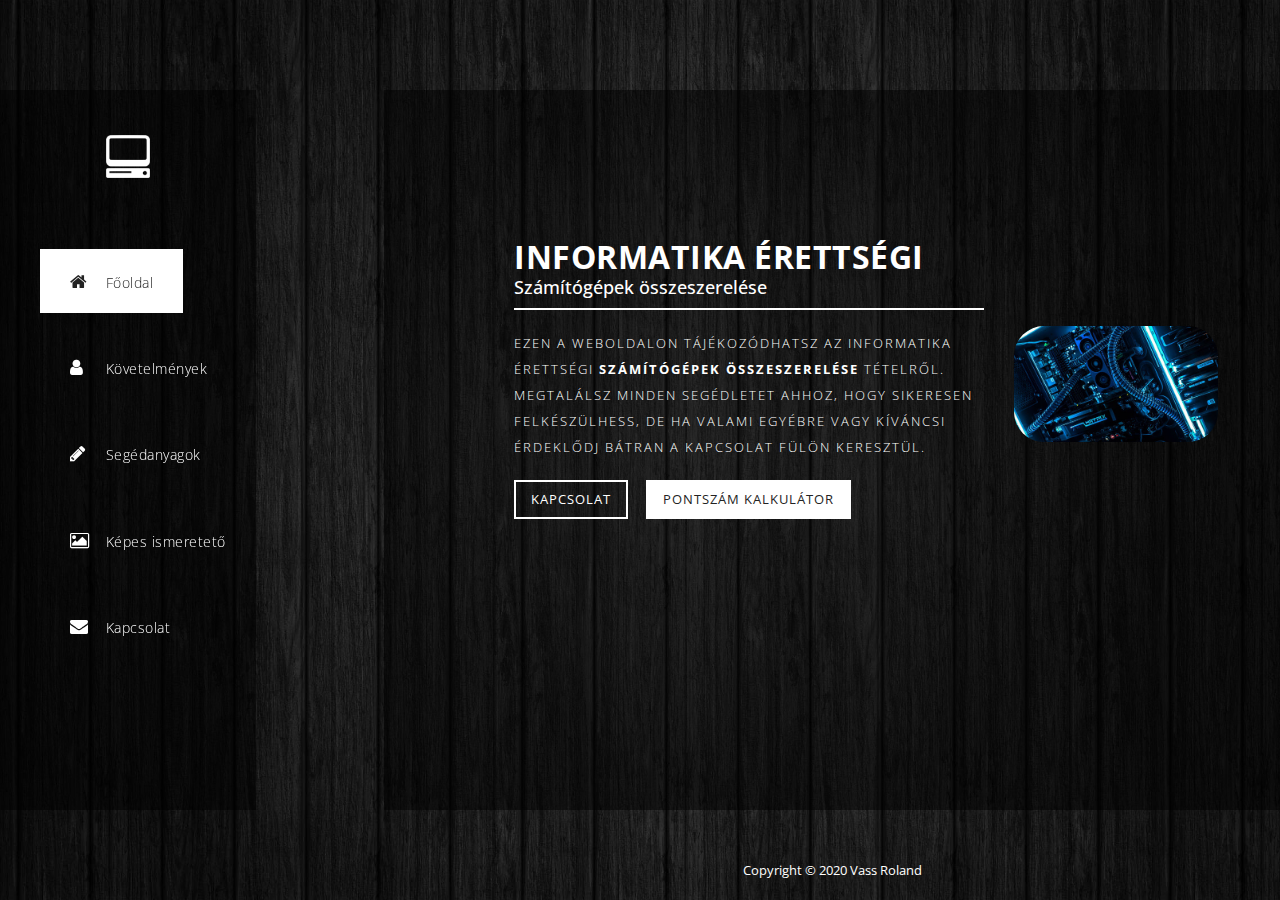
==== commit 72fed67a: "Kész pontszám kalk. lap" ====
--- a/VR-weblap/index.html
+++ b/VR-weblap/index.html
@@ -60,7 +60,7 @@
 					  <div class="alcim"><h4>Számítógépek összeszerelése</h4></div>
                       <p>Ezen a weboldalon tájékozódhatsz az informatika érettségi <strong>Számítógépek összeszerelése</strong> tételről. Megtalálsz minden segédletet ahhoz, hogy sikeresen felkészülhess, de ha valami egyébre vagy kíváncsi érdeklődj bátran a kapcsolat fülön keresztül.</p>
                       <div class="main-btn"><a href="#5">Kapcsolat</a></div>
-                      <div class="fb-btn"><a rel="nofollow" href="https://www.facebook.com/roland.vass.737/">facebook</a></div>
+                      <div class="fb-btn"><a rel="nofollow" href="file:///C:/Users/Roland/Downloads/weblap-main/weblap-main/VR-weblap/pontozo.html">Pontszám kalkulátor</a></div>
 					   
                   </div>
               </div>
@@ -96,7 +96,10 @@
 							<li>Algoritmizálás, adatmodellezés</li>
 							<li>A programozás eszközei</li>
 							</ul>
-                         <div class="link"><a rel="nofollow" href="https://eduline.hu/erettsegi_felveteli/informatika_erettsegi_2018_vizsgakovetelmen_54W8I2">Olvass erről többet</a></div>
+							
+                            <div class="first-content">
+							<div class="fb-btn">
+								<div class="gomb"><a rel="nofollow" href="https://eduline.hu/erettsegi_felveteli/informatika_erettsegi_2018_vizsgakovetelmen_54W8I2">Olvass erről többet</a></div></div></div>
                       </div>
                     </div>
                     <div class="col-md-6">
@@ -182,8 +185,10 @@
                                                 <h2>Az adat és az adatmennyiség fogalma</h2>
 												<p><b>adat:</b> elemi ismeret. Az informatikában adatnak nevezzük valamilyen jelrendszerben (kódolásban) ábrázolt jelek halmazát, sorozatát, melyek valamilyen számítástechnikai eszközzel rögzíthetők, feldolgozhatók, és megjeleníthetők.
 												<br><b>adatmennyiség:</b> Az adatmennyiség az a mennyiség, amely a jelek számát méri valamely alapul választott jelrendszerben és ennek megfelelő mértékegységben.</p>
-                                                <p>Itt elolvashatok az érettségi tételeket kidolgozva:</p>
-												<div class="link"><a rel="nofollow" href="https://marrk.me/book/informatika_tetelek.pdf">megnyitás</a></div>
+                                                <p>Itt elolvashatók az érettségi tételeket kidolgozva:</p>
+												<div class="first-content">
+												<div class="fb-btn">
+													<div class="gomb2"><a rel="nofollow" href="https://marrk.me/book/informatika_tetelek.pdf">Megnyitás</a></div></div></div>
                                             </div>
                                         </div>
                                     </div>
@@ -439,7 +444,7 @@
 
         <div class="footer">
           <div class="content">
-              <p>Copyright &copy; 2020 Company Name . Template: <a rel="nofollow" href="https://templatemo.com/tm-512-moonlight">Moonlight</a></p>
+              <p>Copyright &copy; 2020 Vass Roland</p>
           </div>
         </div>
  
--- a/VR-weblap/css/templatemo-main.css
+++ b/VR-weblap/css/templatemo-main.css
@@ -913,4 +913,13 @@
 .col-md-3{
 	width: 25%;
 	float: right;
+}
+
+.gomb{
+	margin-top: -20%;
+	
+}
+
+.gomb2{
+	margin-top: -60%;
 }